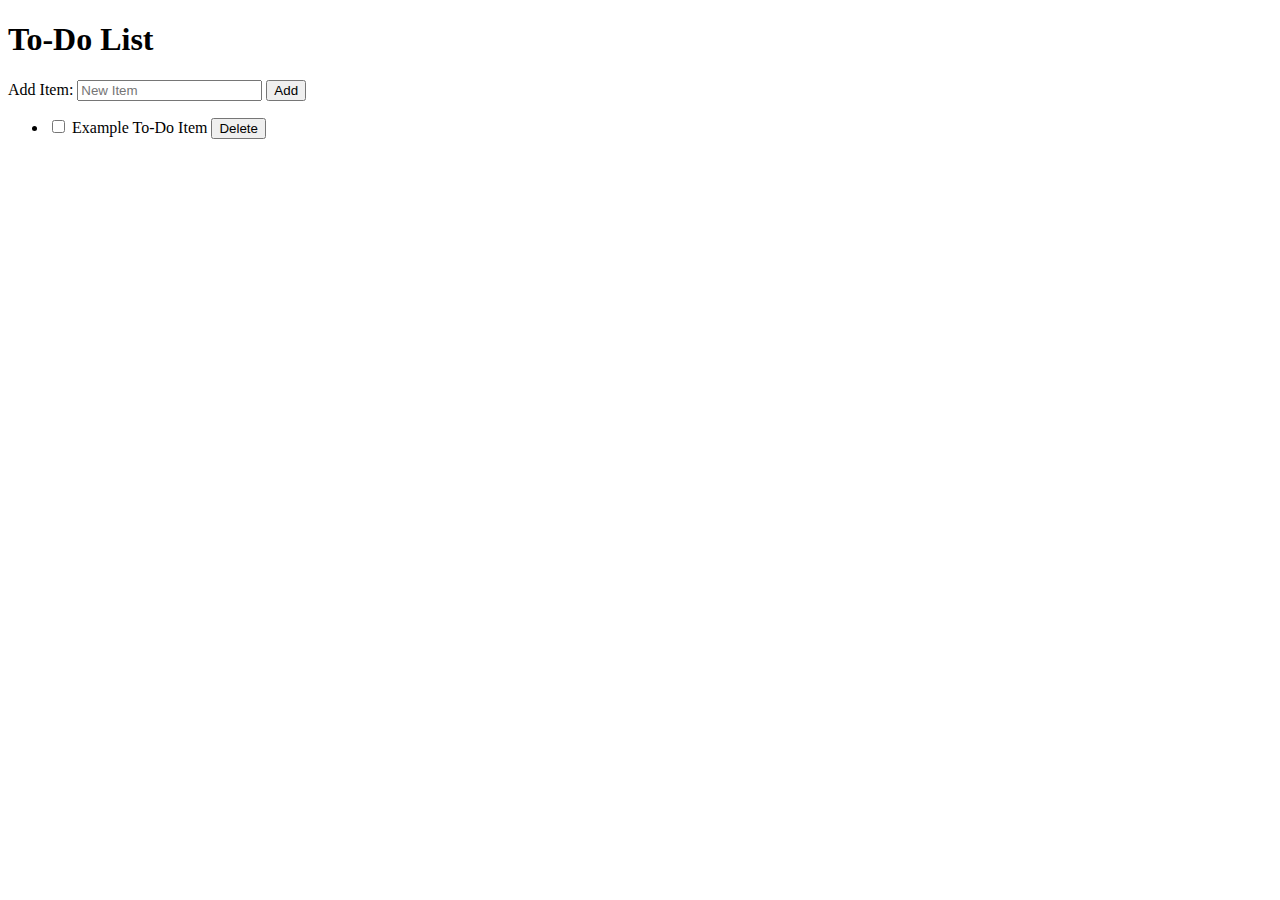
==== index.html @ 1742f1dd "Update index.html" ====
<!DOCTYPE html>
<html>
<head>
	<meta charset="UTF-8">
	<title>To-Do List</title>
	<link rel="stylesheet" href="assets/css/style.css">
</head>
<body>
	<h1>To-Do List</h1>
	<form>
		<label for="new-task">Add Item:</label>
		<input type="text" id="new-task" placeholder="New Item" />
		<button type="submit">Add</button>
	</form>
	<ul id="task-list">
		<li>
			<input type="checkbox" />
			<label>Example To-Do Item</label>
			<button>Delete</button>
		</li>
	</ul>
	<script>
		// Add new item to list
		document.querySelector('form').addEventListener('submit', function(event) {
			event.preventDefault(); // Prevent form submission
			let newTask = document.getElementById('new-task').value; // Get input value
			let newListItem = document.createElement('li'); // Create new list item
			let newCheckbox = document.createElement('input'); // Create new checkbox
			newCheckbox.type = 'checkbox'; // Set type to checkbox
			let newLabel = document.createElement('label'); // Create new label
			newLabel.textContent = newTask; // Set label text to input value
			let newButton = document.createElement('button'); // Create new delete button
			newButton.textContent = 'Delete'; // Set button text to 'Delete'
			newListItem.appendChild(newCheckbox); // Add checkbox to list item
			newListItem.appendChild(newLabel); // Add label to list item
			newListItem.appendChild(newButton); // Add delete button to list item
			document.getElementById('task-list').appendChild(newListItem); // Add list item to list
			document.getElementById('new-task').value = ''; // Clear input value
		});

		// Delete item from list
		document.querySelector('#task-list').addEventListener('click', function(event) {
			if (event.target.tagName === 'BUTTON') { // If delete button clicked
				event.target.parentNode.remove(); // Remove list item from list
			}
		});
	</script>
</body>
</html>
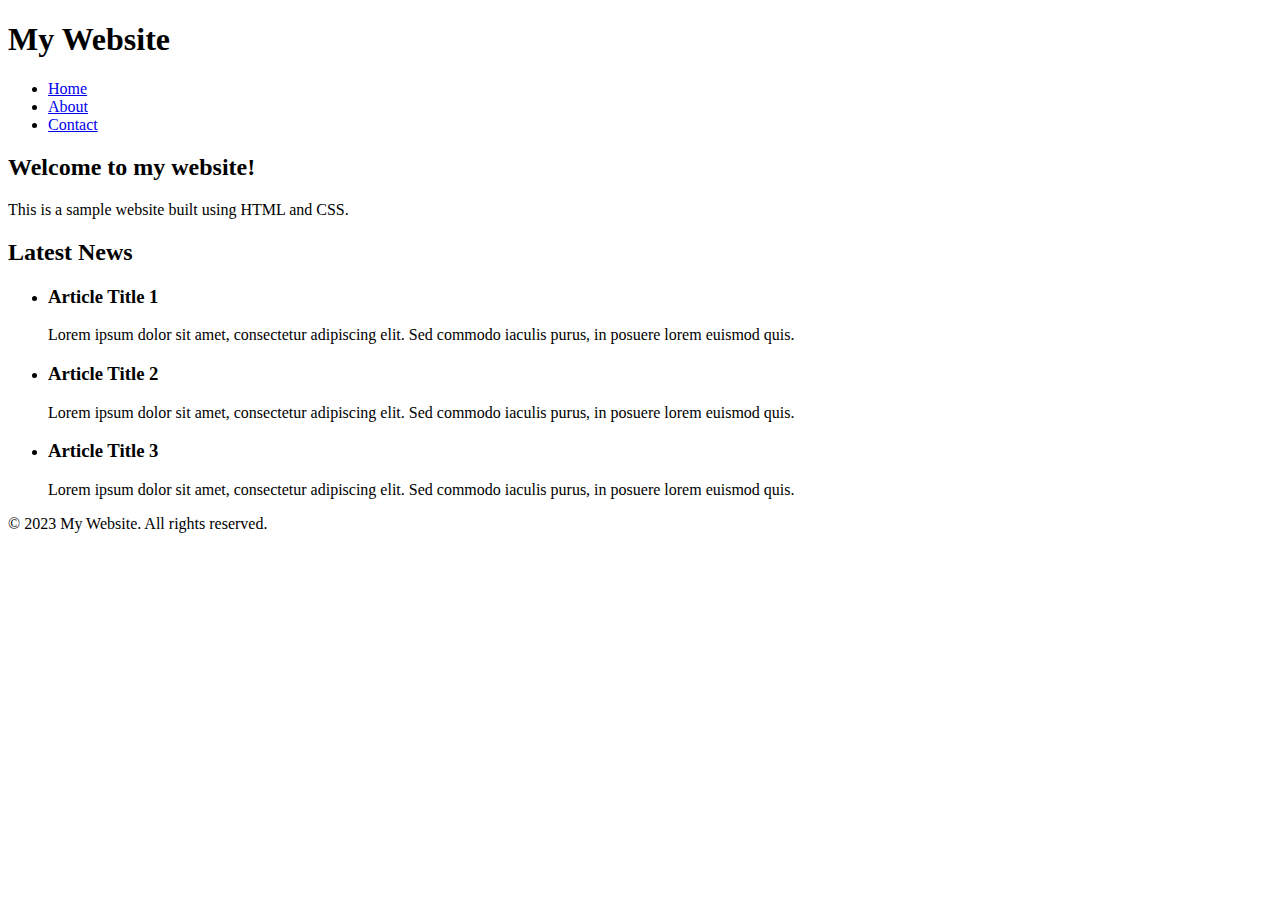
==== commit 5fab4662: "Update index.html" ====
--- a/index.html
+++ b/index.html
@@ -1,49 +1,52 @@
 <!DOCTYPE html>
 <html>
-<head>
-	<meta charset="UTF-8">
-	<title>To-Do List</title>
+  <head>
+    <meta charset="UTF-8">
+    <title>My Website</title>
 	<link rel="stylesheet" href="assets/css/style.css">
-</head>
-<body>
-	<h1>To-Do List</h1>
-	<form>
-		<label for="new-task">Add Item:</label>
-		<input type="text" id="new-task" placeholder="New Item" />
-		<button type="submit">Add</button>
-	</form>
-	<ul id="task-list">
-		<li>
-			<input type="checkbox" />
-			<label>Example To-Do Item</label>
-			<button>Delete</button>
-		</li>
-	</ul>
-	<script>
-		// Add new item to list
-		document.querySelector('form').addEventListener('submit', function(event) {
-			event.preventDefault(); // Prevent form submission
-			let newTask = document.getElementById('new-task').value; // Get input value
-			let newListItem = document.createElement('li'); // Create new list item
-			let newCheckbox = document.createElement('input'); // Create new checkbox
-			newCheckbox.type = 'checkbox'; // Set type to checkbox
-			let newLabel = document.createElement('label'); // Create new label
-			newLabel.textContent = newTask; // Set label text to input value
-			let newButton = document.createElement('button'); // Create new delete button
-			newButton.textContent = 'Delete'; // Set button text to 'Delete'
-			newListItem.appendChild(newCheckbox); // Add checkbox to list item
-			newListItem.appendChild(newLabel); // Add label to list item
-			newListItem.appendChild(newButton); // Add delete button to list item
-			document.getElementById('task-list').appendChild(newListItem); // Add list item to list
-			document.getElementById('new-task').value = ''; // Clear input value
-		});
+    <script src="assets/js/extend.js"></script>
+  </head>
+  <body>
+    <header>
+      <h1>My Website</h1>
+      <nav>
+        <ul>
+          <li><a href="#">Home</a></li>
+          <li><a href="#">About</a></li>
+          <li><a href="#">Contact</a></li>
+        </ul>
+      </nav>
+    </header>
 
-		// Delete item from list
-		document.querySelector('#task-list').addEventListener('click', function(event) {
-			if (event.target.tagName === 'BUTTON') { // If delete button clicked
-				event.target.parentNode.remove(); // Remove list item from list
-			}
-		});
-	</script>
-</body>
+    <main>
+      <section>
+        <h2>Welcome to my website!</h2>
+        <p>This is a sample website built using HTML and CSS.</p>
+      </section>
+
+      <section>
+        <h2>Latest News</h2>
+        <ul>
+          <li>
+            <h3>Article Title 1</h3>
+            <p>Lorem ipsum dolor sit amet, consectetur adipiscing elit. Sed commodo iaculis purus, in posuere lorem euismod quis.</p>
+          </li>
+          <li>
+            <h3>Article Title 2</h3>
+            <p>Lorem ipsum dolor sit amet, consectetur adipiscing elit. Sed commodo iaculis purus, in posuere lorem euismod quis.</p>
+          </li>
+          <li>
+            <h3>Article Title 3</h3>
+            <p>Lorem ipsum dolor sit amet, consectetur adipiscing elit. Sed commodo iaculis purus, in posuere lorem euismod quis.</p>
+          </li>
+        </ul>
+      </section>
+    </main>
+
+    <footer>
+      <p>&copy; 2023 My Website. All rights reserved.</p>
+    </footer>
+
+    <script src="app.js"></script>
+  </body>
 </html>
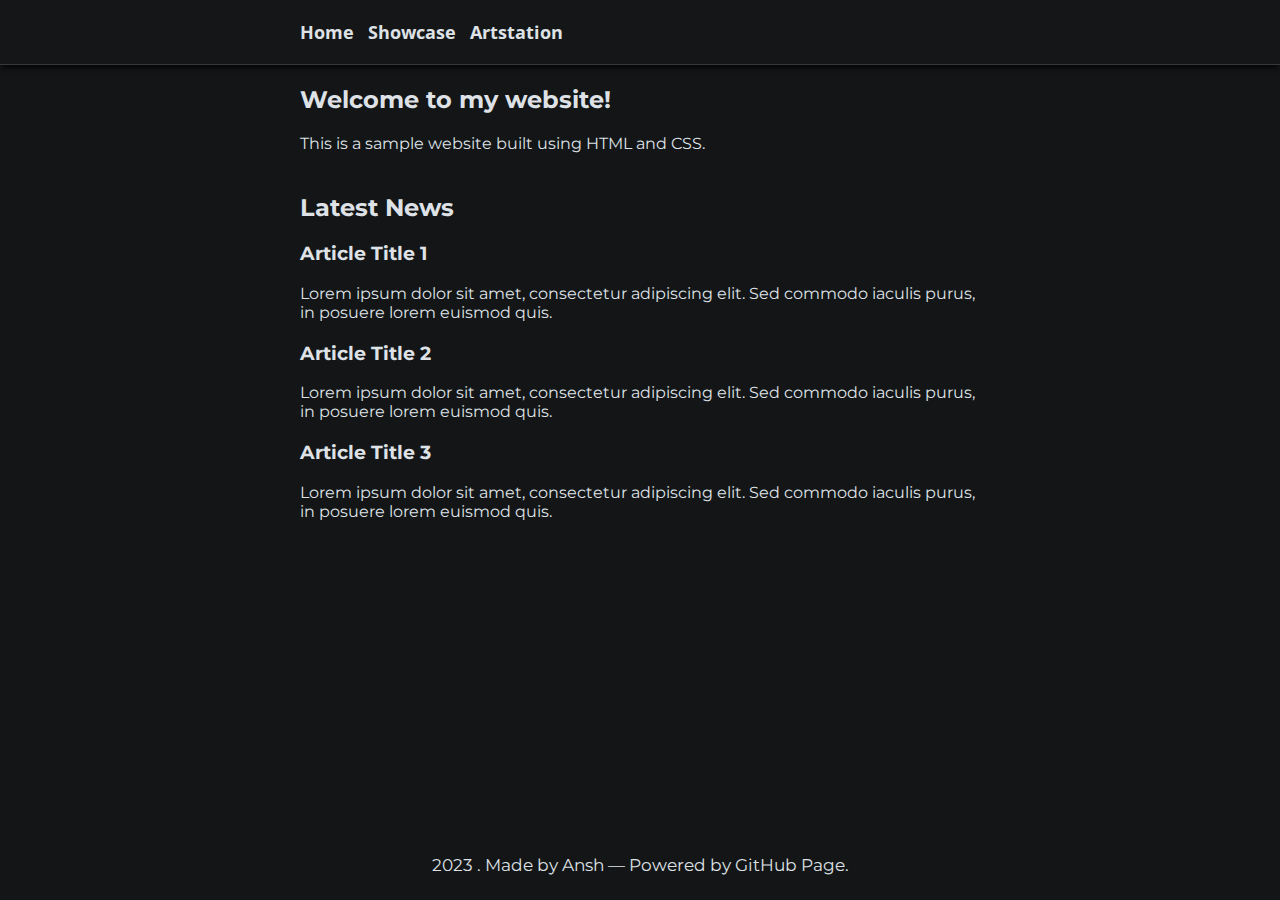
==== commit 16234863: "Updated layout and design" ====
--- a/index.html
+++ b/index.html
@@ -2,20 +2,23 @@
 <html>
   <head>
     <meta charset="UTF-8">
-    <title>My Website</title>
-	<link rel="stylesheet" href="assets/css/style.css">
-    <script src="assets/js/extend.js"></script>
+    <meta name="viewport" content="width=device-width">
+    <title>Ansh Saini</title>
+    <link rel="stylesheet" href="assets/style.css">
+    <link href="https://fonts.googleapis.com/css?family=Montserrat:400,700|Open+Sans:400,700" rel="stylesheet">
+    <script src="assets/extend.js"></script>
   </head>
   <body>
     <header>
-      <h1>My Website</h1>
-      <nav>
-        <ul>
-          <li><a href="#">Home</a></li>
-          <li><a href="#">About</a></li>
-          <li><a href="#">Contact</a></li>
-        </ul>
-      </nav>
+      <div class="hdrdiv">
+        <nav>
+          <ul>
+            <li><a href="index.html">Home</a></li>
+            <li><a href="#">Showcase</a></li>
+            <li><a href="#">Artstation</a></li>
+          </ul>
+        </nav>
+      </div>
     </header>
 
     <main>
@@ -44,9 +47,9 @@
     </main>
 
     <footer>
-      <p>&copy; 2023 My Website. All rights reserved.</p>
+      <div>
+        <p>2023 . Made by Ansh — Powered by GitHub Page.</p>
+      </div>
     </footer>
-
-    <script src="app.js"></script>
   </body>
 </html>
--- a/assets/style.css
+++ b/assets/style.css
@@ -0,0 +1,111 @@
+/* Set box-sizing to border-box for all elements */
+* {
+  box-sizing: border-box;
+}
+
+/* Reset default margin and padding */
+html, body {
+  margin: 0;
+  padding: 0;
+  font-family: 'Open Sans', sans-serif;
+}
+
+/* Style the header */
+header {
+  background-color: #16171abf;
+  color: #dee2e6;
+  border-bottom: 1px solid rgba(255,255,255,.15);
+  box-shadow: 0 5px 5px -2px #000000bf;
+}
+
+.hdrdiv 
+{
+  max-width: 720px;
+  margin: 0 auto;
+  padding: 20px 20px 20px 20px;
+}
+
+nav ul {
+  list-style: none;
+  margin: 0;
+  padding: 0;
+}
+
+nav li {
+  display: inline-block;
+  margin-right: 10px;
+  font-size: large;
+  font-weight: bold;
+}
+
+nav li:last-child {
+  margin-right: 0;
+}
+
+nav a {
+  color: #dee2e6;
+  text-decoration: none;
+}
+
+/* Style the main section */
+main {
+  max-width: 720px;
+  margin: 0 auto;
+  padding: 20px;
+}
+
+section {
+  margin-bottom: 40px;
+}
+
+section h2 {
+  margin-top: 0;
+}
+
+section ul {
+  list-style: none;
+  margin: 0;
+  padding: 0;
+}
+
+section li {
+  margin-bottom: 20px;
+}
+
+section li h3 {
+  margin-top: 0;
+}
+
+/* Style the footer */
+footer {
+  background-color: #141517;
+  color: #dee2e6;
+  height: 70px;
+  text-align: center;
+  margin-top: auto;
+}
+
+footer div {
+  max-width: 720px;
+  height: 70px;
+  margin: 0 auto;
+}
+
+footer p {
+  margin: 0 auto;
+  font-size: 17px;
+  padding: 25px 0px 25px 0px;
+}
+
+/* Sticky footer and font*/
+body {
+  background-color: #141517;
+  color: #dee2e6;
+  display: flex;
+  flex-direction: column;
+  min-height: 100vh;
+}
+
+h1, h2, h3, p {
+  font-family: 'Montserrat', sans-serif;
+}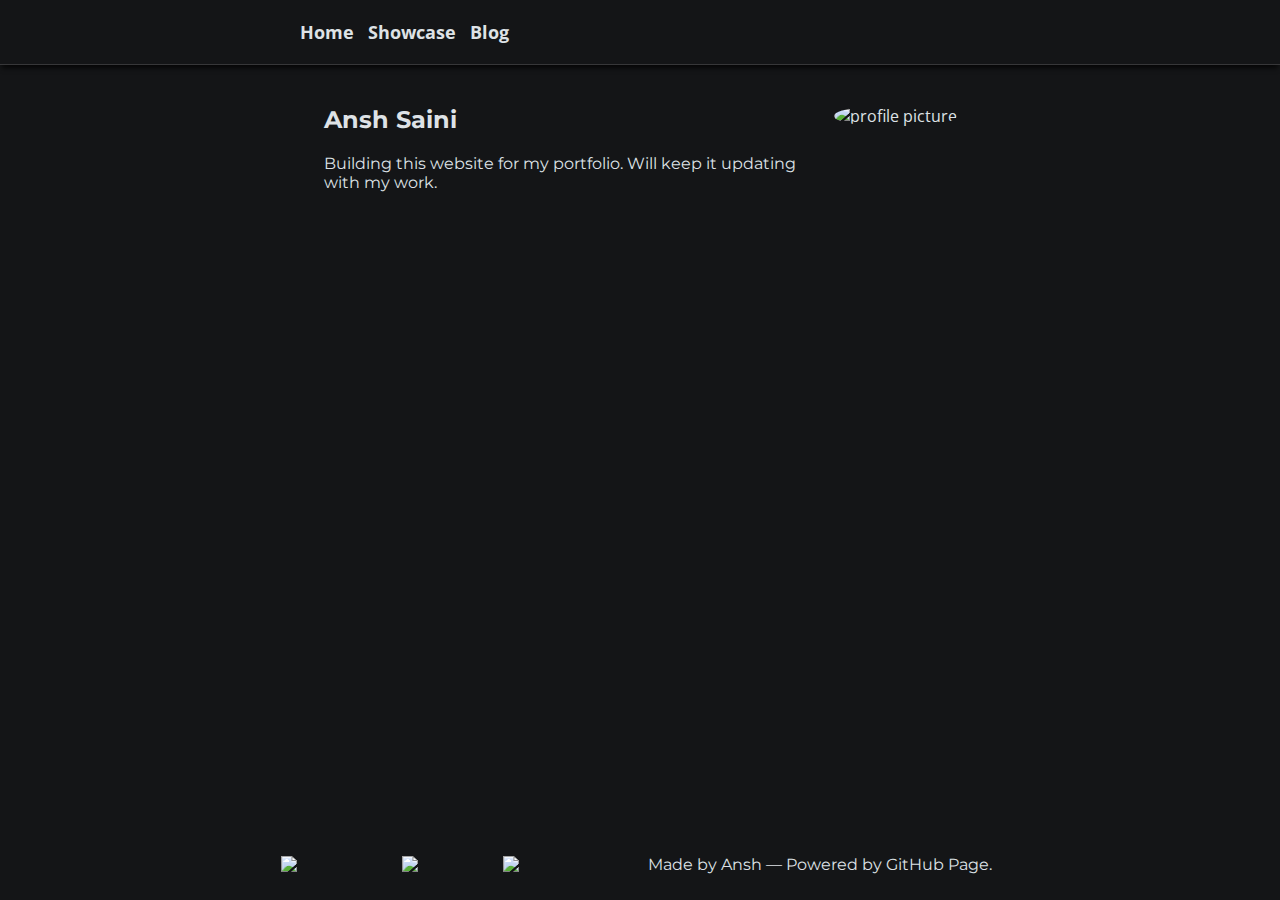
==== commit 00749766: "Updated site footer" ====
--- a/index.html
+++ b/index.html
@@ -1,12 +1,14 @@
 <!DOCTYPE html>
-<html>
+<html lang="en">
   <head>
     <meta charset="UTF-8">
     <meta name="viewport" content="width=device-width">
+    <meta name="description" content="A sample website for my portfolio">
+    <meta name="theme-color" content="#141517">
+    <meta property="og:url" content="https://sanshz.github.io">
     <title>Ansh Saini</title>
     <link rel="stylesheet" href="assets/style.css">
     <link href="https://fonts.googleapis.com/css?family=Montserrat:400,700|Open+Sans:400,700" rel="stylesheet">
-    <script src="assets/extend.js"></script>
   </head>
   <body>
     <header>
@@ -15,40 +17,42 @@
           <ul>
             <li><a href="index.html">Home</a></li>
             <li><a href="#">Showcase</a></li>
-            <li><a href="#">Artstation</a></li>
+            <li><a href="#">Blog</a></li> <!--create testimonials page too -->
           </ul>
         </nav>
       </div>
     </header>
 
     <main>
-      <section>
-        <h2>Welcome to my website!</h2>
-        <p>This is a sample website built using HTML and CSS.</p>
-      </section>
-
-      <section>
-        <h2>Latest News</h2>
-        <ul>
-          <li>
-            <h3>Article Title 1</h3>
-            <p>Lorem ipsum dolor sit amet, consectetur adipiscing elit. Sed commodo iaculis purus, in posuere lorem euismod quis.</p>
-          </li>
-          <li>
-            <h3>Article Title 2</h3>
-            <p>Lorem ipsum dolor sit amet, consectetur adipiscing elit. Sed commodo iaculis purus, in posuere lorem euismod quis.</p>
-          </li>
-          <li>
-            <h3>Article Title 3</h3>
-            <p>Lorem ipsum dolor sit amet, consectetur adipiscing elit. Sed commodo iaculis purus, in posuere lorem euismod quis.</p>
-          </li>
-        </ul>
-      </section>
+      <div class="boxmainone">
+        <section>
+          <h2>Ansh Saini</h2>
+          <p>Building this website for my portfolio. Will keep it updating with my work.</p>
+        </section>
+      </div>
+      <div class="boxmaintwo">
+        <section>
+          <img src="assets/imgs/BoltzzLogo.png" alt="profile picture" title="Ansh">
+        </section>
+      </div>
     </main>
 
     <footer>
       <div>
-        <p>2023 . Made by Ansh — Powered by GitHub Page.</p>
+        <nav>
+          <a href="mailto:anshsaini6261@gmail.com" title="Send Email">
+            <img src="assets/imgs/email.png" alt="Send email" title="Mail" width="20px" height="20px">
+          </a>
+          <a href="https://www.linkedin.com/in/s-ansh" target="_blank" title="Linkedin">
+            <img src="assets/imgs/linkedIn.png" alt="LinkedIn" title="LinkedIn" width="20px" height="20px">
+          </a>
+          <a href="https://www.artstation.com/anshboltzz" target="_blank" title="ArtStation">
+            <img src="assets/imgs/artstation.png" alt="ArtStation" title="ArtStation" width="20px" height="20px">
+          </a>
+        </nav>
+      </div>
+      <div>
+        <p>Made by Ansh — Powered by GitHub Page.</p>
       </div>
     </footer>
   </body>
--- a/assets/style.css
+++ b/assets/style.css
@@ -12,7 +12,7 @@
 
 /* Style the header */
 header {
-  background-color: #16171abf;
+  background-color: #141517;
   color: #dee2e6;
   border-bottom: 1px solid rgba(255,255,255,.15);
   box-shadow: 0 5px 5px -2px #000000bf;
@@ -25,33 +25,49 @@
   padding: 20px 20px 20px 20px;
 }
 
-nav ul {
+header nav ul {
   list-style: none;
   margin: 0;
   padding: 0;
 }
 
-nav li {
+ header nav li {
   display: inline-block;
   margin-right: 10px;
   font-size: large;
   font-weight: bold;
 }
 
-nav li:last-child {
+header nav li:last-child {
   margin-right: 0;
 }
 
-nav a {
+header nav a {
   color: #dee2e6;
   text-decoration: none;
 }
 
 /* Style the main section */
 main {
-  max-width: 720px;
-  margin: 0 auto;
+  display: flex;
+  flex-flow: nowrap;
+  gap: 10px;
+  margin: 20px auto 0px auto;
   padding: 20px;
+}
+
+.boxmainone {
+  max-width: 500px;
+}
+
+.boxmaintwo {
+  max-width: 220px;
+}
+
+.boxmaintwo img {
+  width: 170px;
+  height: 170px;
+  border-radius: 50%;
 }
 
 section {
@@ -80,20 +96,45 @@
 footer {
   background-color: #141517;
   color: #dee2e6;
+  max-width: 720px;
   height: 70px;
   text-align: center;
   margin-top: auto;
+  margin-left: auto;
+  margin-right: auto;
+  display: flex;
+  flex-direction: row;
 }
 
 footer div {
-  max-width: 720px;
+  width: 360px;
   height: 70px;
-  margin: 0 auto;
 }
+
+footer div nav {
+  display: flex;
+  width: 360px;
+  height: 20px;
+  margin: 25px 0px 25px 0px;
+  justify-content: left;
+  gap: 20px;
+}
+
+footer a {
+  color: #141517;
+  border: 1px solid;
+  border-radius: .25rem;
+}
+
+footer a:hover {
+  background-color: #1f2124;
+}
+
 
 footer p {
   margin: 0 auto;
-  font-size: 17px;
+  font-size: 16px;
+  height: 70px;
   padding: 25px 0px 25px 0px;
 }
 
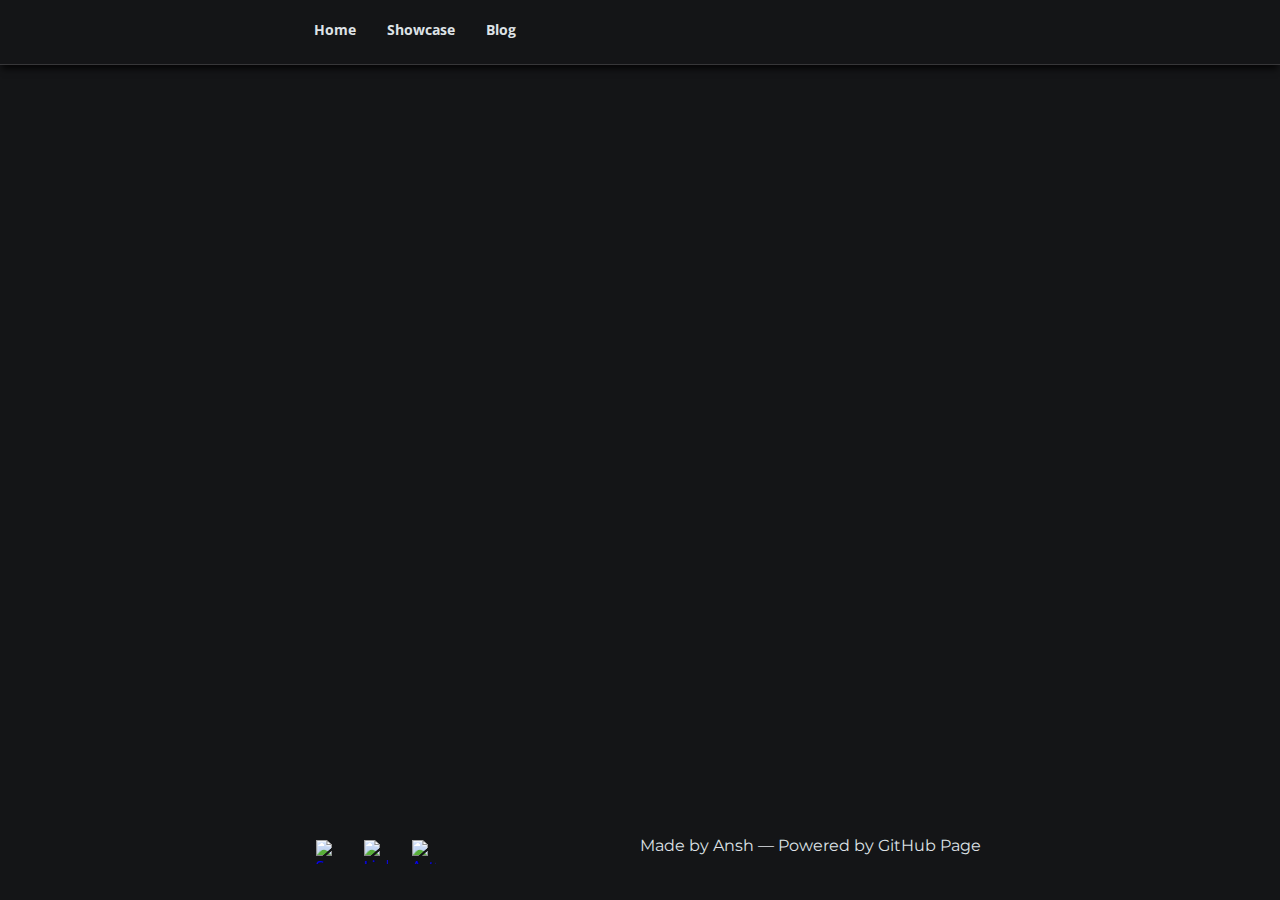
==== commit 23a02324: "Updated code for device" ====
--- a/index.html
+++ b/index.html
@@ -2,7 +2,7 @@
 <html lang="en">
   <head>
     <meta charset="UTF-8">
-    <meta name="viewport" content="width=device-width">
+    <meta name="viewport" content="width=device-width, initial-scale=1.0">
     <meta name="description" content="A sample website for my portfolio">
     <meta name="theme-color" content="#141517">
     <meta property="og:url" content="https://sanshz.github.io">
@@ -12,7 +12,7 @@
   </head>
   <body>
     <header>
-      <div class="hdrdiv">
+      <div>
         <nav>
           <ul>
             <li><a href="index.html">Home</a></li>
@@ -24,35 +24,28 @@
     </header>
 
     <main>
-      <div class="boxmainone">
-        <section>
-          <h2>Ansh Saini</h2>
-          <p>Building this website for my portfolio. Will keep it updating with my work.</p>
-        </section>
-      </div>
-      <div class="boxmaintwo">
-        <section>
-          <img src="assets/imgs/BoltzzLogo.png" alt="profile picture" title="Ansh">
-        </section>
+      <div>
       </div>
     </main>
 
     <footer>
       <div>
-        <nav>
-          <a href="mailto:anshsaini6261@gmail.com" title="Send Email">
-            <img src="assets/imgs/email.png" alt="Send email" title="Mail" width="20px" height="20px">
-          </a>
-          <a href="https://www.linkedin.com/in/s-ansh" target="_blank" title="Linkedin">
-            <img src="assets/imgs/linkedIn.png" alt="LinkedIn" title="LinkedIn" width="20px" height="20px">
-          </a>
-          <a href="https://www.artstation.com/anshboltzz" target="_blank" title="ArtStation">
-            <img src="assets/imgs/artstation.png" alt="ArtStation" title="ArtStation" width="20px" height="20px">
-          </a>
-        </nav>
-      </div>
-      <div>
-        <p>Made by Ansh — Powered by GitHub Page.</p>
+        <div>
+          <nav>
+            <a href="mailto:anshsaini6261@gmail.com" title="Send Email">
+              <img src="assets/imgs/email.png" alt="Send email" title="Mail">
+            </a>
+            <a href="https://www.linkedin.com/in/s-ansh" target="_blank" title="Linkedin">
+              <img src="assets/imgs/linkedIn.png" alt="LinkedIn" title="LinkedIn">
+            </a>
+            <a href="https://www.artstation.com/anshboltzz" target="_blank" title="ArtStation">
+              <img src="assets/imgs/artstation.png" alt="ArtStation" title="ArtStation">
+            </a>
+          </nav>
+        </div>
+        <div>
+          <p>Made by Ansh — Powered by GitHub Page</p>
+        </div>
       </div>
     </footer>
   </body>
--- a/assets/style.css
+++ b/assets/style.css
@@ -1,28 +1,38 @@
-/* Set box-sizing to border-box for all elements */
 * {
   box-sizing: border-box;
 }
 
-/* Reset default margin and padding */
 html, body {
   margin: 0;
   padding: 0;
   font-family: 'Open Sans', sans-serif;
 }
 
-/* Style the header */
+body {
+  background-color: #141517;
+  color: #dee2e6;
+  display: flex;
+  flex-direction: column;
+  min-height: 100vh;
+}
+
+h1, h2, h3, p {
+  font-family: 'Montserrat', sans-serif;
+}
+
 header {
   background-color: #141517;
   color: #dee2e6;
+  max-width: 100%;
   border-bottom: 1px solid rgba(255,255,255,.15);
-  box-shadow: 0 5px 5px -2px #000000bf;
+  box-shadow: 0 0.4rem 0.4rem -0.125rem #000000bf;
 }
 
-.hdrdiv 
-{
-  max-width: 720px;
+header div {
+  max-width: 45rem;
+  height: 4rem;
   margin: 0 auto;
-  padding: 20px 20px 20px 20px;
+  padding: 1rem 1.25rem 1rem 1.25rem;
 }
 
 header nav ul {
@@ -33,9 +43,16 @@
 
  header nav li {
   display: inline-block;
-  margin-right: 10px;
+  height: 2rem;
+  padding: 0 2% 0 2%;
   font-size: large;
   font-weight: bold;
+  border: 1px;
+  border-radius: 10%;
+}
+
+header nav li:hover {
+  background-color: #1f2124;
 }
 
 header nav li:last-child {
@@ -44,33 +61,79 @@
 
 header nav a {
   color: #dee2e6;
+  font-size: .9rem;
   text-decoration: none;
 }
 
-/* Style the main section */
-main {
+footer {
+  background-color: #141517;
+  color: #dee2e6;
+  max-width: 100%;
+  height: 4rem;
+  margin-top: auto;
   display: flex;
-  flex-flow: nowrap;
-  gap: 10px;
-  margin: 20px auto 0px auto;
-  padding: 20px;
+  flex-flow: nowrap ;
 }
 
-.boxmainone {
-  max-width: 500px;
+footer>div {
+  width: 45rem;
+  height: 4rem;
+  margin: 0 auto;
+  display: flex;
 }
 
-.boxmaintwo {
-  max-width: 220px;
+footer>div>div {
+  width: 50%;
+  height: 100%;
 }
 
-.boxmaintwo img {
-  width: 170px;
-  height: 170px;
-  border-radius: 50%;
+footer nav {
+  display: flex;
+  justify-content: left;
+  padding-left: 2rem;
+  gap: 1rem;
+  width: 100%;
+  height: 100%;
 }
 
-section {
+footer a {
+  width: 2rem;
+  height: 2rem;
+  border-radius: 10%;
+  display: flex;
+  justify-content: center;
+  padding-top: 0.25rem;
+}
+
+footer img {
+  width: 1.5rem;
+  height: 1.5rem;
+}
+
+footer a:hover {
+  background-color: #1f2124;
+}
+
+footer p {
+  margin: 0 auto;
+  font-size: 1rem;
+  height: 4rem;
+}
+
+/*---*/
+
+main {
+  max-width: 100%;
+  height: auto;
+}
+
+main>div {
+  max-width: 45rem;
+  height: 15rem;
+  margin: 0 auto;
+}
+
+/* section {
   margin-bottom: 40px;
 }
 
@@ -90,63 +153,4 @@
 
 section li h3 {
   margin-top: 0;
-}
-
-/* Style the footer */
-footer {
-  background-color: #141517;
-  color: #dee2e6;
-  max-width: 720px;
-  height: 70px;
-  text-align: center;
-  margin-top: auto;
-  margin-left: auto;
-  margin-right: auto;
-  display: flex;
-  flex-direction: row;
-}
-
-footer div {
-  width: 360px;
-  height: 70px;
-}
-
-footer div nav {
-  display: flex;
-  width: 360px;
-  height: 20px;
-  margin: 25px 0px 25px 0px;
-  justify-content: left;
-  gap: 20px;
-}
-
-footer a {
-  color: #141517;
-  border: 1px solid;
-  border-radius: .25rem;
-}
-
-footer a:hover {
-  background-color: #1f2124;
-}
-
-
-footer p {
-  margin: 0 auto;
-  font-size: 16px;
-  height: 70px;
-  padding: 25px 0px 25px 0px;
-}
-
-/* Sticky footer and font*/
-body {
-  background-color: #141517;
-  color: #dee2e6;
-  display: flex;
-  flex-direction: column;
-  min-height: 100vh;
-}
-
-h1, h2, h3, p {
-  font-family: 'Montserrat', sans-serif;
-}+} */